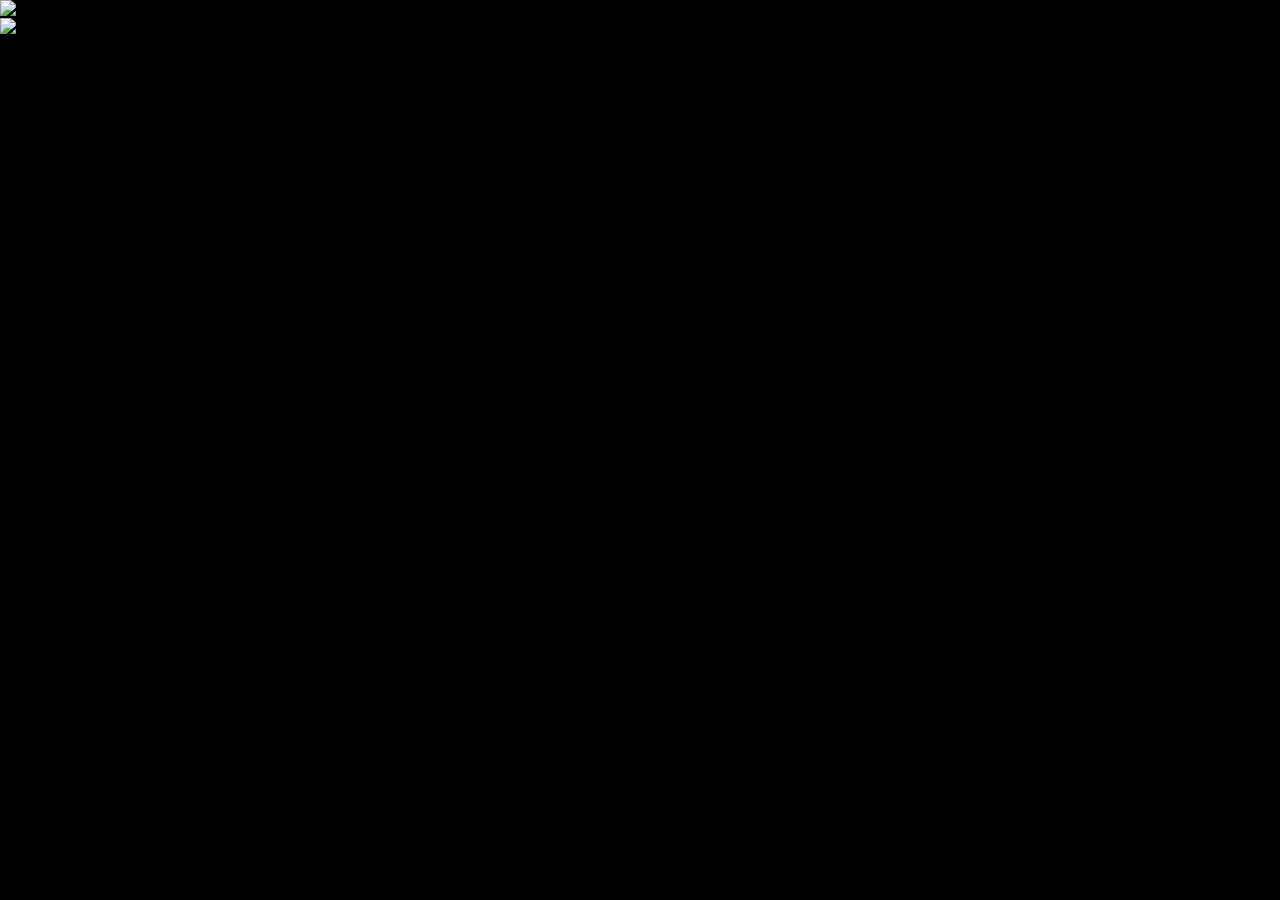
==== index.html @ 99557c1d "second commit" ====
<!doctype html>
<html lang="en">
  <head>
    <!-- Required meta tags -->
    <meta charset="utf-8">
    <meta name="viewport" content="width=device-width, initial-scale=1">

    <!-- Bootstrap CSS -->
    <link href="https://cdn.jsdelivr.net/npm/bootstrap@5.1.3/dist/css/bootstrap.min.css" rel="stylesheet" integrity="sha384-1BmE4kWBq78iYhFldvKuhfTAU6auU8tT94WrHftjDbrCEXSU1oBoqyl2QvZ6jIW3" crossorigin="anonymous">
    <!-- CSS HOJAS DE ESTILO GLAUCIA HEADER-->
    <link rel="stylesheet" href="assets/css/buttonstyle.css">
    <link rel="stylesheet" href="assets/css/header-style.css">
    <!-- CSS HOJAS DE ESTILO PAULA -->  
    <link href="assets/css/styles.css" rel="stylesheet">
    <link href="assets/css/styles2.css" rel="stylesheet">
    
    <title>VIDEOTON</title>
  </head>
  <body>
     <header class="container-fluid">
           <div class="row">
             <div class="col-3 align-self-center ">
               <img src="assets/img/logotipo.jpg" id="logo" alt="logo">
             </div>
             <div class="col-9 align-self-center">
               <img src="assets/img/collage-header.jpg" class="img-fluid" alt="collage de peliculas">
             </div>
           </div>
       </header>
       <div class='wrapper'>
         <div role='button' class='retro-btn'>
           <a class='btn'>
             <span class='btn-inner'>
               <span class='content-wrapper'>
                 <span class='btn-content'>
                   <span class='btn-content-inner' label='INICIO'>
                   </span>
                 </span>
               </span>
             </span>
           </a>
         </div>
       </div>
       <div class='wrapper'>
         <div role='button' class='retro-btn'>
           <a class='btn'>
             <span class='btn-inner'>
               <span class='content-wrapper'>
                 <span class='btn-content'>
                   <span class='btn-content-inner' label='ADMINISTRADOR'>
                   </span>
                 </span>
               </span>
             </span>
           </a>
         </div>
       </div>

<!-- POSTER PELICULAS NETFLIX ANIMACION -->
<section>
      <div class="container">
        <div class="row row-cols-5">
          <div class="col">
            <img class="coverImage">
            <p class="paragraph-title">Jurassic Park</p>
            </div>
            <div class="col">
              <img class="coverImage">
              <p class="paragraph-title">Jurassic Park</p>
              </div>
              <div class="col">
                <img class="coverImage">
                <p class="paragraph-title">Jurassic Park</p>
                </div>
                <div class="col">
                  <img class="coverImage">
                  <p class="paragraph-title">Jurassic Park</p>
                  </div>
                  <div class="col">
                    <img class="coverImage">
                    <p class="paragraph-title">Jurassic Park</p>
                    </div>
              </div>
          </div>
        
</section>
<section>
  <div class="container">
    <div class="row row-cols-5">
      <div class="col">
        <img class="coverImage">
        <p class="paragraph-title">Jurassic Park</p>
        </div>
        <div class="col">
          <img class="coverImage">
          <p class="paragraph-title">Jurassic Park</p>
          </div>
          <div class="col">
            <img class="coverImage">
            <p class="paragraph-title">Jurassic Park</p>
            </div>
            <div class="col">
              <img class="coverImage">
              <p class="paragraph-title">Jurassic Park</p>
              </div>
              <div class="col">
                <img class="coverImage">
                <p class="paragraph-title">Jurassic Park</p>
                </div>
          </div>
      </div>
    
</section>
<section>
  <div class="container">
    <div class="row row-cols-5">
      <div class="col">
        <img class="coverImage">
        <p class="paragraph-title">Jurassic Park</p>
        </div>
        <div class="col">
          <img class="coverImage">
          <p class="paragraph-title">Jurassic Park</p>
          </div>
          <div class="col">
            <img class="coverImage">
            <p class="paragraph-title">Jurassic Park</p>
            </div>
            <div class="col">
              <img class="coverImage">
              <p class="paragraph-title">Jurassic Park</p>
              </div>
              <div class="col">
                <img class="coverImage">
                <p class="paragraph-title">Jurassic Park</p>
                </div>
          </div>
      </div>
    
</section>
<section>
  <div class="container">
    <div class="row row-cols-5">
      <div class="col">
        <img class="coverImage">
        <p class="paragraph-title">Jurassic Park</p>
        </div>
        <div class="col">
          <img class="coverImage">
          <p class="paragraph-title">Jurassic Park</p>
          </div>
          <div class="col">
            <img class="coverImage">
            <p class="paragraph-title">Jurassic Park</p>
            </div>
            <div class="col">
              <img class="coverImage">
              <p class="paragraph-title">Jurassic Park</p>
              </div>
              <div class="col">
                <img class="coverImage">
                <p class="paragraph-title">Jurassic Park</p>
                </div>
          </div>
      </div>
    
</section>
  

    <!-- Optional JavaScript; choose one of the two! -->

    <!-- Option 1: Bootstrap Bundle with Popper -->
    <script src="https://cdn.jsdelivr.net/npm/bootstrap@5.1.3/dist/js/bootstrap.bundle.min.js" integrity="sha384-ka7Sk0Gln4gmtz2MlQnikT1wXgYsOg+OMhuP+IlRH9sENBO0LRn5q+8nbTov4+1p" crossorigin="anonymous"></script>
    <script src="assets/javascript/jquery-3.6.0.js"></script>
    <script src="assets/javascript/pelis.json"> </script>
    <script type="text/JavaScript">
          let peli0 = peliculas[2].coverImage;
          console.log(peli0);
          $('.coverImage').attr('src', peli0);
    </script>
    <script src="assets/javascript/animation.js" type="text/javascript"></script>
    <script src="assets/javascript/buttonsapp.js" type="text/javascript"></script>
    <!-- Option 2: Separate Popper and Bootstrap JS -->
    <!--
    <script src="https://cdn.jsdelivr.net/npm/@popperjs/core@2.10.2/dist/umd/popper.min.js" integrity="sha384-7+zCNj/IqJ95wo16oMtfsKbZ9ccEh31eOz1HGyDuCQ6wgnyJNSYdrPa03rtR1zdB" crossorigin="anonymous"></script>
    <script src="https://cdn.jsdelivr.net/npm/bootstrap@5.1.3/dist/js/bootstrap.min.js" integrity="sha384-QJHtvGhmr9XOIpI6YVutG+2QOK9T+ZnN4kzFN1RtK3zEFEIsxhlmWl5/YESvpZ13" crossorigin="anonymous"></script>
    -->
  </body>
</html>
---- assets/css/buttonstyle.css ----
.wrapper {
  position: relative;
  display: inline-block;
  margin: 3% auto;
}

.retro-btn {
  text-transform: uppercase;
  background: 0 0;
}

.retro-btn.info .btn .btn-inner .content-wrapper .btn-content {
  background-color: #33b5e5;
}

.retro-btn .btn {
  -webkit-user-select: none;
  -moz-user-select: none;
  -ms-user-select: none;
  user-select: none;
  vertical-align: middle;
  position: relative;
  cursor: pointer;
  font-weight: 600;
  font-family: inherit;
  font-style: normal;
  letter-spacing: 0;
  text-rendering: auto;
  text-decoration: none;
  text-align: center;
  -webkit-transition: opacity 0.1s ease-out;
  transition: opacity 0.1s ease-out;
  width: 240px;
  height: 46px;
  font-size: 12px;
  text-decoration-color: initial;
 }

.retro-btn .btn, .retro-btn .btn:focus {
  outline-color: 0;
  outline-style: none;
  outline-width: 0;
}


.retro-btn .btn.btn-left .btn-content {
  -webkit-transform: skewY(-1deg);
  transform: skewY(-1deg);
}
.retro-btn .btn.btn-right:before {
  -webkit-transform: skewY(-1deg) translate3d(0, -0.5px, 0);
  transform: skewY(-1deg) translate3d(0, -0.5px, 0);
}
.retro-btn .btn.btn-right .btn-content {
  -webkit-transform: skewY(1deg);
  transform: skewY(1deg);
}
.retro-btn .btn.btn-center .btn-content {
  -webkit-transform: translate3d(0, 1px, 0);
  transform: translate3d(0, 1px, 0);
}
.retro-btn .btn.btn-active .btn-inner .content-wrapper .btn-content {
  -webkit-transition: background 0.12s ease-out, color 0.12s ease-out, -webkit-transform 0.12s ease-out;
  transition: background 0.12s ease-out, color 0.12s ease-out, -webkit-transform 0.12s ease-out;
  transition: transform 0.12s ease-out, background 0.12s ease-out, color 0.12s ease-out;
  transition: transform 0.12s ease-out, background 0.12s ease-out, color 0.12s ease-out, -webkit-transform 0.12s ease-out;
  -webkit-transform: translate3d(0, 2px, 0);
  transform: translate3d(0, 2px, 0);
}
.retro-btn .btn.btn-active .btn-inner .content-wrapper .btn-content .btn-content-inner {
  opacity: 0.1;
}
.retro-btn .btn.btn-active:before {
  -webkit-transform: translate3d(0, -3px, 0);
  transform: translate3d(0, -3px, 0);
}
.retro-btn .btn .btn-inner {
  display: block;
  height: 100%;
}
.retro-btn .btn .btn-inner .content-wrapper {
  position: relative;
  font-family: inherit;
  display: -webkit-box;
  display: -ms-flexbox;
  display: flex;
  -webkit-box-align: stretch;
  -ms-flex-align: stretch;
  align-items: stretch;
  width: 100%;
  height: calc(100% - 3px);
  margin-top: -3px;
}
.retro-btn .btn .btn-inner .content-wrapper:after, .retro-btn .btn .btn-inner .content-wrapper:before, .retro-btn .btn .btn-inner .content-wrapper .btn-content:after, .retro-btn .btn .btn-inner .content-wrapper .btn-content:before, .retro-btn .btn .btn-inner .content-wrapper .btn-content .btn-content-inner:before {
  display: block;
  position: absolute;
  width: 100%;
  height: 100%;
  top: 0;
  left: 0;
}

.retro-btn .btn .btn-inner .content-wrapper .btn-content {
  background-image: initial;
  background-color: #611dbb;
  color: #f8ebf4;
  position: relative;
  display: -webkit-box;
  display: -ms-flexbox;
  display: flex;
  -webkit-box-flex: 1;
  -ms-flex: 1;
  flex: 1;
  -webkit-box-align: center;
  -ms-flex-align: center;
  align-items: center;
  -webkit-box-pack: center;
  -ms-flex-pack: center;
  justify-content: center;
  border-radius: 3px;
  text-indent: 0;
  z-index: 3;
  overflow: hidden;
  padding: 0 16px;
  -webkit-transition: border 0.185s ease-out, background 0.185s ease-out, color 0.185s ease-out, -webkit-transform 0.185s ease-out;
  transition: border 0.185s ease-out, background 0.185s ease-out, color 0.185s ease-out, -webkit-transform 0.185s ease-out;
  transition: border 0.185s ease-out, transform 0.185s ease-out, background 0.185s ease-out, color 0.185s ease-out;
  transition: border 0.185s ease-out, transform 0.185s ease-out, background 0.185s ease-out, color 0.185s ease-out, -webkit-transform 0.185s ease-out;
}

.retro-btn .btn .btn-inner .content-wrapper .btn-content .btn-content-inner:before {
  content: attr(label);
  padding-top: 9.5px;
  font-size: 0.8em;
  font-family: "Press Start 2P", cursive;
  letter-spacing: 0.06em;
  -webkit-transition: opacity 0.3s ease-out, background-color 0.1125s ease-in;
  transition: opacity 0.3s ease-out, background-color 0.1125s ease-in;
  opacity: 1;
  z-index: -1;
}
---- assets/css/header-style.css ----
*{
    margin: 0px;
  }
  
  body { 
    background-color: black;
  }
  
  /*.header-container{
    display: inline-block;
      }*/
  
  #logo {
   
    width: 100%;
  }
  
  .row{
    margin: 0px;
  }
  
  .img-fluid {
      width: 230%;
  }
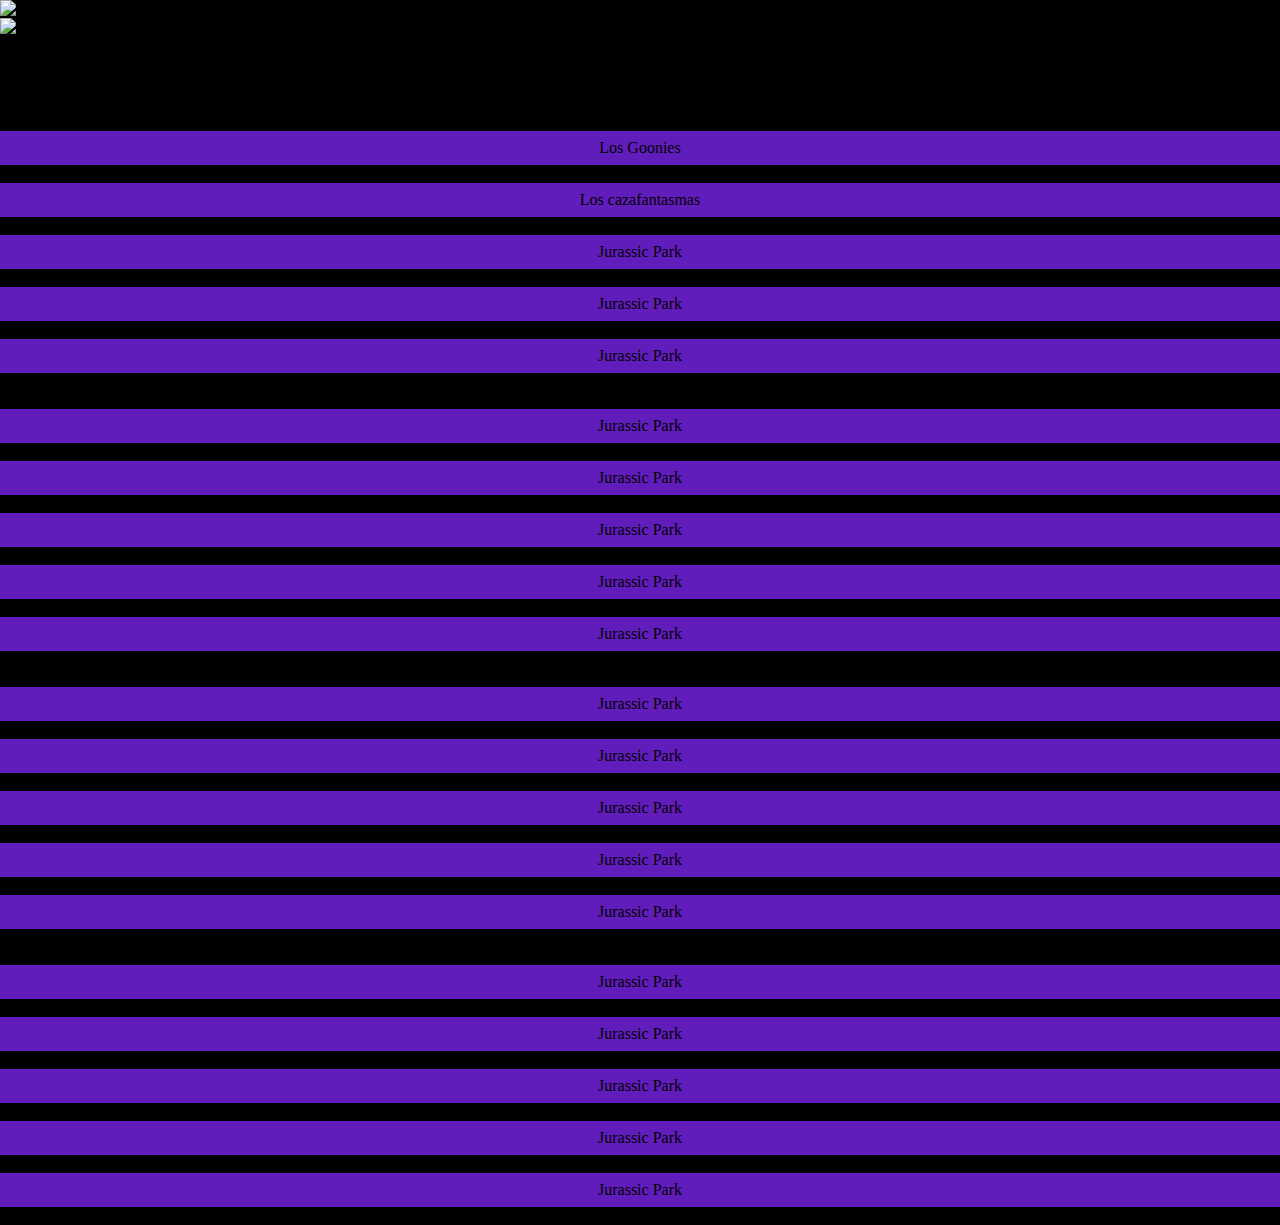
==== commit 619124f8: "goonies" ====
--- a/index.html
+++ b/index.html
@@ -20,7 +20,7 @@
      <header class="container-fluid">
            <div class="row">
              <div class="col-3 align-self-center ">
-               <img src="assets/img/logotipo.jpg" id="logo" alt="logo">
+               <a href="index.html"><img src="assets/img/logotipo.jpg" id="logo" alt="logo"></a>
              </div>
              <div class="col-9 align-self-center">
                <img src="assets/img/collage-header.jpg" class="img-fluid" alt="collage de peliculas">
@@ -29,7 +29,7 @@
        </header>
        <div class='wrapper'>
          <div role='button' class='retro-btn'>
-           <a class='btn'>
+           <a href="index.html" class='btn'>
              <span class='btn-inner'>
                <span class='content-wrapper'>
                  <span class='btn-content'>
@@ -43,7 +43,7 @@
        </div>
        <div class='wrapper'>
          <div role='button' class='retro-btn'>
-           <a class='btn'>
+           <a href="administrador.html" class='btn'>
              <span class='btn-inner'>
                <span class='content-wrapper'>
                  <span class='btn-content'>
@@ -62,11 +62,11 @@
         <div class="row row-cols-5">
           <div class="col">
             <img class="coverImage">
-            <p class="paragraph-title">Jurassic Park</p>
+            <a href="indexfichapelicula.html"><p class="paragraph-title">Los Goonies</p></a>
             </div>
             <div class="col">
               <img class="coverImage">
-              <p class="paragraph-title">Jurassic Park</p>
+              <a href="indexfichapelicula.html"><p class="paragraph-title">Los cazafantasmas</p></a>
               </div>
               <div class="col">
                 <img class="coverImage">
@@ -173,10 +173,9 @@
     <script src="https://cdn.jsdelivr.net/npm/bootstrap@5.1.3/dist/js/bootstrap.bundle.min.js" integrity="sha384-ka7Sk0Gln4gmtz2MlQnikT1wXgYsOg+OMhuP+IlRH9sENBO0LRn5q+8nbTov4+1p" crossorigin="anonymous"></script>
     <script src="assets/javascript/jquery-3.6.0.js"></script>
     <script src="assets/javascript/pelis.json"> </script>
-    <script type="text/JavaScript">
-          let peli0 = peliculas[2].coverImage;
-          console.log(peli0);
-          $('.coverImage').attr('src', peli0);
+    <script type="text/JavaScript">  
+            let peli0 = peliculas[0].coverImage;
+            $('.coverImage').attr('src', peli0);
     </script>
     <script src="assets/javascript/animation.js" type="text/javascript"></script>
     <script src="assets/javascript/buttonsapp.js" type="text/javascript"></script>
--- a/assets/css/styles.css
+++ b/assets/css/styles.css
@@ -0,0 +1,197 @@
+body {
+    background-color: black;
+}
+
+#flex-container {
+    display: flex;
+    
+    
+}
+
+#logotipo {
+    margin: 2%;
+    width: 85%;
+}
+
+#collage {
+    margin: 2%;
+    width: 95%;
+}
+
+
+
+.coverImage {
+    width: 101%;
+}
+
+
+a {
+    text-decoration: none;
+    color: inherit;
+  }
+  a:visited {
+    text-decoration: none;
+    color: inherit;
+  }
+  a:hover {
+    text-decoration: none;
+    color: inherit;
+  }
+  
+
+
+/*Small devices (landscape phones, 390px and up)*/
+@media (min-width: 390px) { 
+    .col {
+        background-color: black;
+        margin: 2%;
+        display: inline;
+        width: 20%;
+       
+    }
+    
+    .container2 {
+        align-self: center;
+    }
+
+    .paragraph-title {
+        background-color: #611dbb;        ;
+        color: black;
+        text-align: center;
+        padding: 8px;
+    }
+
+    .paragraph-title:hover {
+        background-color: #ceb442;
+    }
+    a {
+        text-decoration: none;
+        color: inherit;
+      }
+      a:visited{ 
+        text-decoration: none;
+        color: inherit;
+      }
+      a:hover {
+        text-decoration: none;
+        color: inherit;
+      }      
+ }
+
+/*Medium devices (tablets, 768px and up)*/
+@media (min-width: 768px) { 
+    .col {
+        background-color: black;
+        margin: 2%;
+        display: inline;
+        width: 20%;
+       
+    }
+    
+    .container2 {
+        align-self: center;
+    }
+
+    .paragraph-title {
+        background-color: #611dbb;        ;
+        color: black;
+        text-align: center;
+        padding: 8px;
+    }
+
+    .paragraph-title:hover {
+        background-color: #ceb442;
+    }
+    a {
+        text-decoration: none;
+        color: inherit;
+      }
+      a:visited {
+        text-decoration: none;
+        color: inherit;
+      }
+      a:hover {
+        text-decoration: none;
+        color: inherit;
+      }     
+}
+
+/* Large devices (desktops, 992px and up) */
+@media (min-width: 992px) { 
+    .col {
+        background-color: black;
+        margin: 2%;
+        display: inline;
+        width: 20%;
+       
+    }
+    
+    .container2 {
+        align-self: center;
+    }
+
+    .paragraph-title {
+        background-color: #611dbb;        ;
+        color: black;
+        text-align: center;
+        padding: 8px;
+    }
+
+    .paragraph-title:hover {
+        background-color: #ceb442;
+    }    
+    a {
+        text-decoration: none;
+        color: inherit;
+      }
+      a:visited {
+        text-decoration: none;
+        color: inherit;
+      }
+      a:hover {
+        text-decoration: none;
+        color: inherit;
+      }   
+
+
+ }
+
+
+/* Extra large devices (large desktops, 1200px and up) */
+@media (min-width: 1200px) { 
+    .col {
+        background-color: black;
+        margin: 2%;
+        display: inline;
+        width: 20%;
+       
+    }
+    
+    .container2 {
+        align-self: center;
+    }
+
+    .paragraph-title {
+        background-color: #611dbb;        ;
+        color: black;
+        text-align: center;
+        padding: 8px;
+    }
+
+    .paragraph-title:hover {
+        background-color: #ceb442;
+    }
+    a {
+        text-decoration: none;
+        color: inherit;
+      }
+      a:visited {
+        text-decoration: none;
+        color: inherit;
+      }
+      a:hover {
+        text-decoration: none;
+        color: inherit;
+      }    
+ }
+ 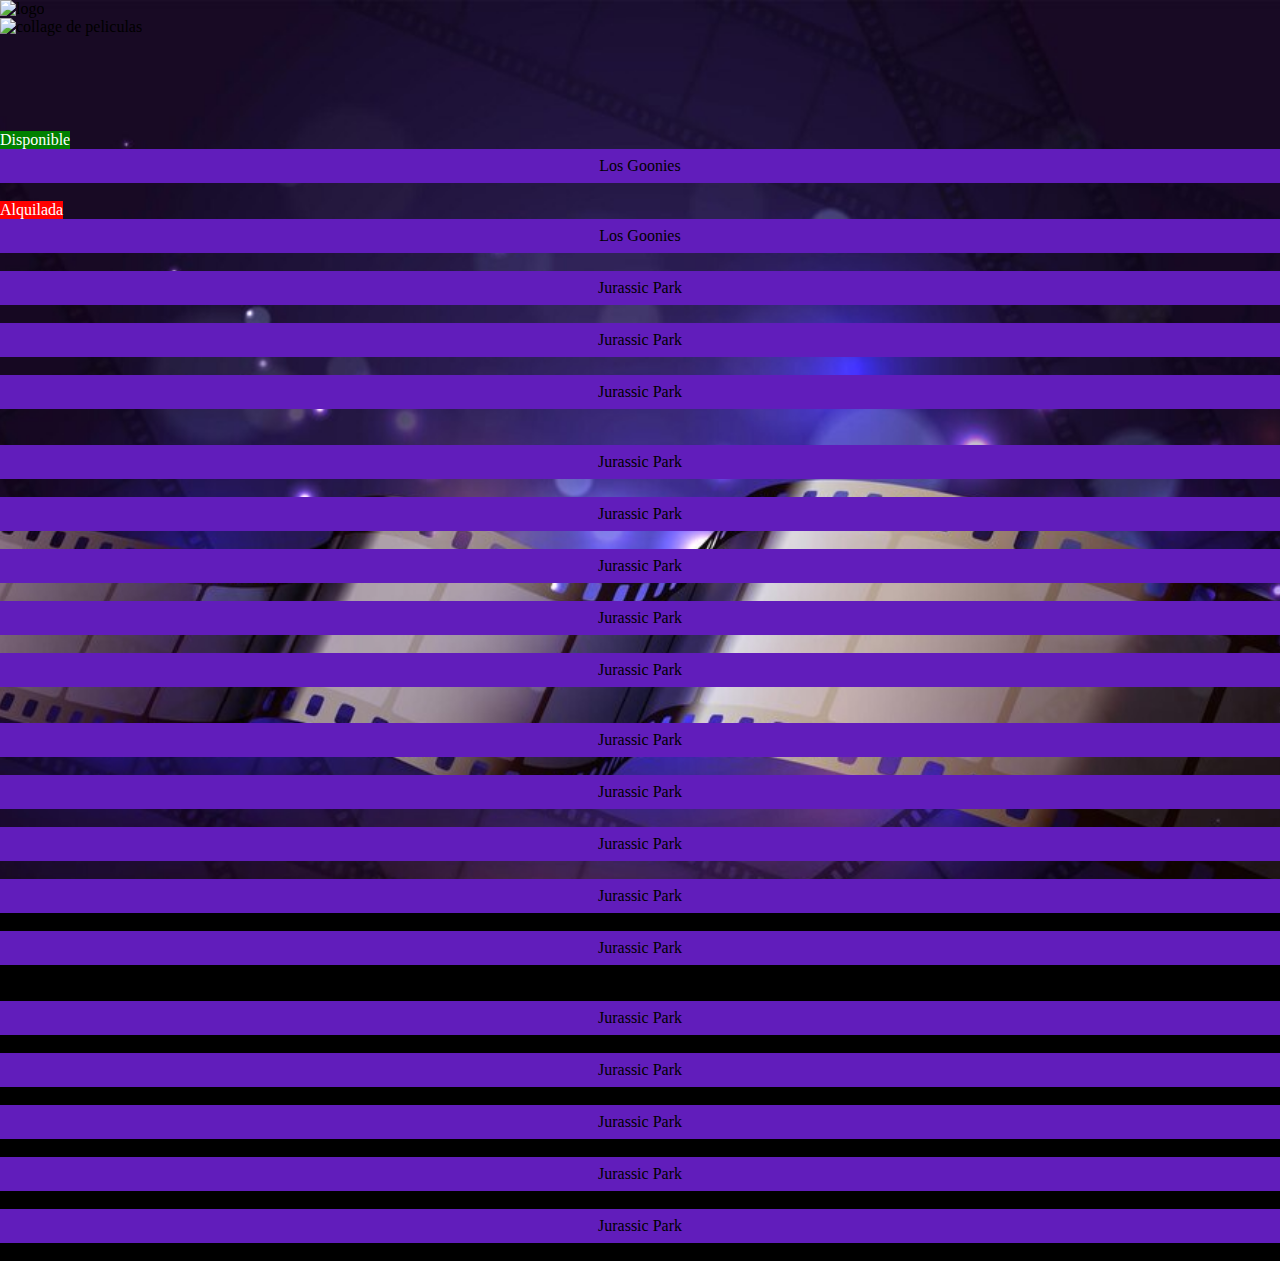
==== commit a496a13d: "Merge pull request #6 from PAULAdjs1/feature/organizadorPeliculas" ====
--- a/index.html
+++ b/index.html
@@ -61,16 +61,30 @@
       <div class="container">
         <div class="row row-cols-5">
           <div class="col">
-            <img class="coverImage">
-            <a href="indexfichapelicula.html"><p class="paragraph-title">Los Goonies</p></a>
-            </div>
-            <div class="col">
-              <img class="coverImage">
-              <a href="indexfichapelicula.html"><p class="paragraph-title">Los cazafantasmas</p></a>
-              </div>
-              <div class="col">
-                <img class="coverImage">
-                <p class="paragraph-title">Jurassic Park</p>
+            <div class="example-1 card">
+              <div class="dispo">
+                <span class="disponible">Disponible</span>
+              </div>
+            </div>
+            <img class="coverImage">
+            <a href="indexfichapelicula.html">
+              <p class="paragraph-title">Los Goonies</p>
+            </a>
+          </div>
+          <div class="col">
+            <div class="example-1 card">
+              <div class="rented">
+                <span class="nodisponible">Alquilada</span>
+              </div>
+            </div>
+            <img class="coverImage">
+            <a href="indexfichapelicula.html">
+              <p class="paragraph-title">Los Goonies</p>
+            </a>
+          </div>
+          <div class="col">
+            <img class="coverImage">
+            <p class="paragraph-title">Jurassic Park</p>
                 </div>
                 <div class="col">
                   <img class="coverImage">
--- a/assets/css/styles.css
+++ b/assets/css/styles.css
@@ -1,7 +1,3 @@
-body {
-    background-color: black;
-}
-
 #flex-container {
     display: flex;
     
@@ -42,8 +38,18 @@
 
 /*Small devices (landscape phones, 390px and up)*/
 @media (min-width: 390px) { 
+  body{
+    background-image: url(/assets/img/fondo-azul2.jpg);
+   /* Center and scale the image nicely */
+   background-position: center;
+   background-repeat: no-repeat;
+   background-size: cover;
+   background-attachment: fixed;
+}
+
+
     .col {
-        background-color: black;
+       
         margin: 2%;
         display: inline;
         width: 20%;
@@ -80,8 +86,19 @@
 
 /*Medium devices (tablets, 768px and up)*/
 @media (min-width: 768px) { 
-    .col {
-        background-color: black;
+  body{
+    background-image: url(/assets/img/fondo-azul2.jpg);
+   /* Center and scale the image nicely */
+   background-position: center;
+   background-repeat: no-repeat;
+   background-size: cover;
+   background-attachment: fixed;
+}
+ 
+  
+  
+  .col {
+        
         margin: 2%;
         display: inline;
         width: 20%;
@@ -118,8 +135,18 @@
 
 /* Large devices (desktops, 992px and up) */
 @media (min-width: 992px) { 
-    .col {
-        background-color: black;
+  body{
+    background-image: url(/assets/img/fondo-azul2.jpg);
+   /* Center and scale the image nicely */
+   background-position: center;
+   background-repeat: no-repeat;
+   background-size: cover;
+   background-attachment: fixed;
+}
+  
+  
+  .col {
+        
         margin: 2%;
         display: inline;
         width: 20%;
@@ -159,8 +186,19 @@
 
 /* Extra large devices (large desktops, 1200px and up) */
 @media (min-width: 1200px) { 
-    .col {
-        background-color: black;
+  body{
+    background-image: url(/assets/img/fondo-azul2.jpg);
+   /* Center and scale the image nicely */
+   background-position: center;
+   background-repeat: no-repeat;
+   background-size: cover;
+   background-attachment: fixed;
+}
+  
+  
+  
+  .col {
+        
         margin: 2%;
         display: inline;
         width: 20%;
@@ -192,6 +230,35 @@
       a:hover {
         text-decoration: none;
         color: inherit;
-      }    
+      }  
+     
+      .example-1 {
+    width: fit-content;}
+  
+      .dispo {
+        position: absolute;
+        background-color: green;
+        color: #fff;
+        padding-bottom: 0%;
+      }
+      .dispo span .disponible{
+        text-align: center;
+        color: white;
+        font-size: 12px;
+        text-transform: uppercase;
+      }
+     
+      .rented {
+        position: absolute;
+        background-color: red;
+        color: #fff;
+        padding-bottom: 0%;
+      }
+      .rented span .nodisponible{
+        text-align: center;
+        color: white;
+        font-size: 12px;
+        text-transform: uppercase;
+      }
  }
  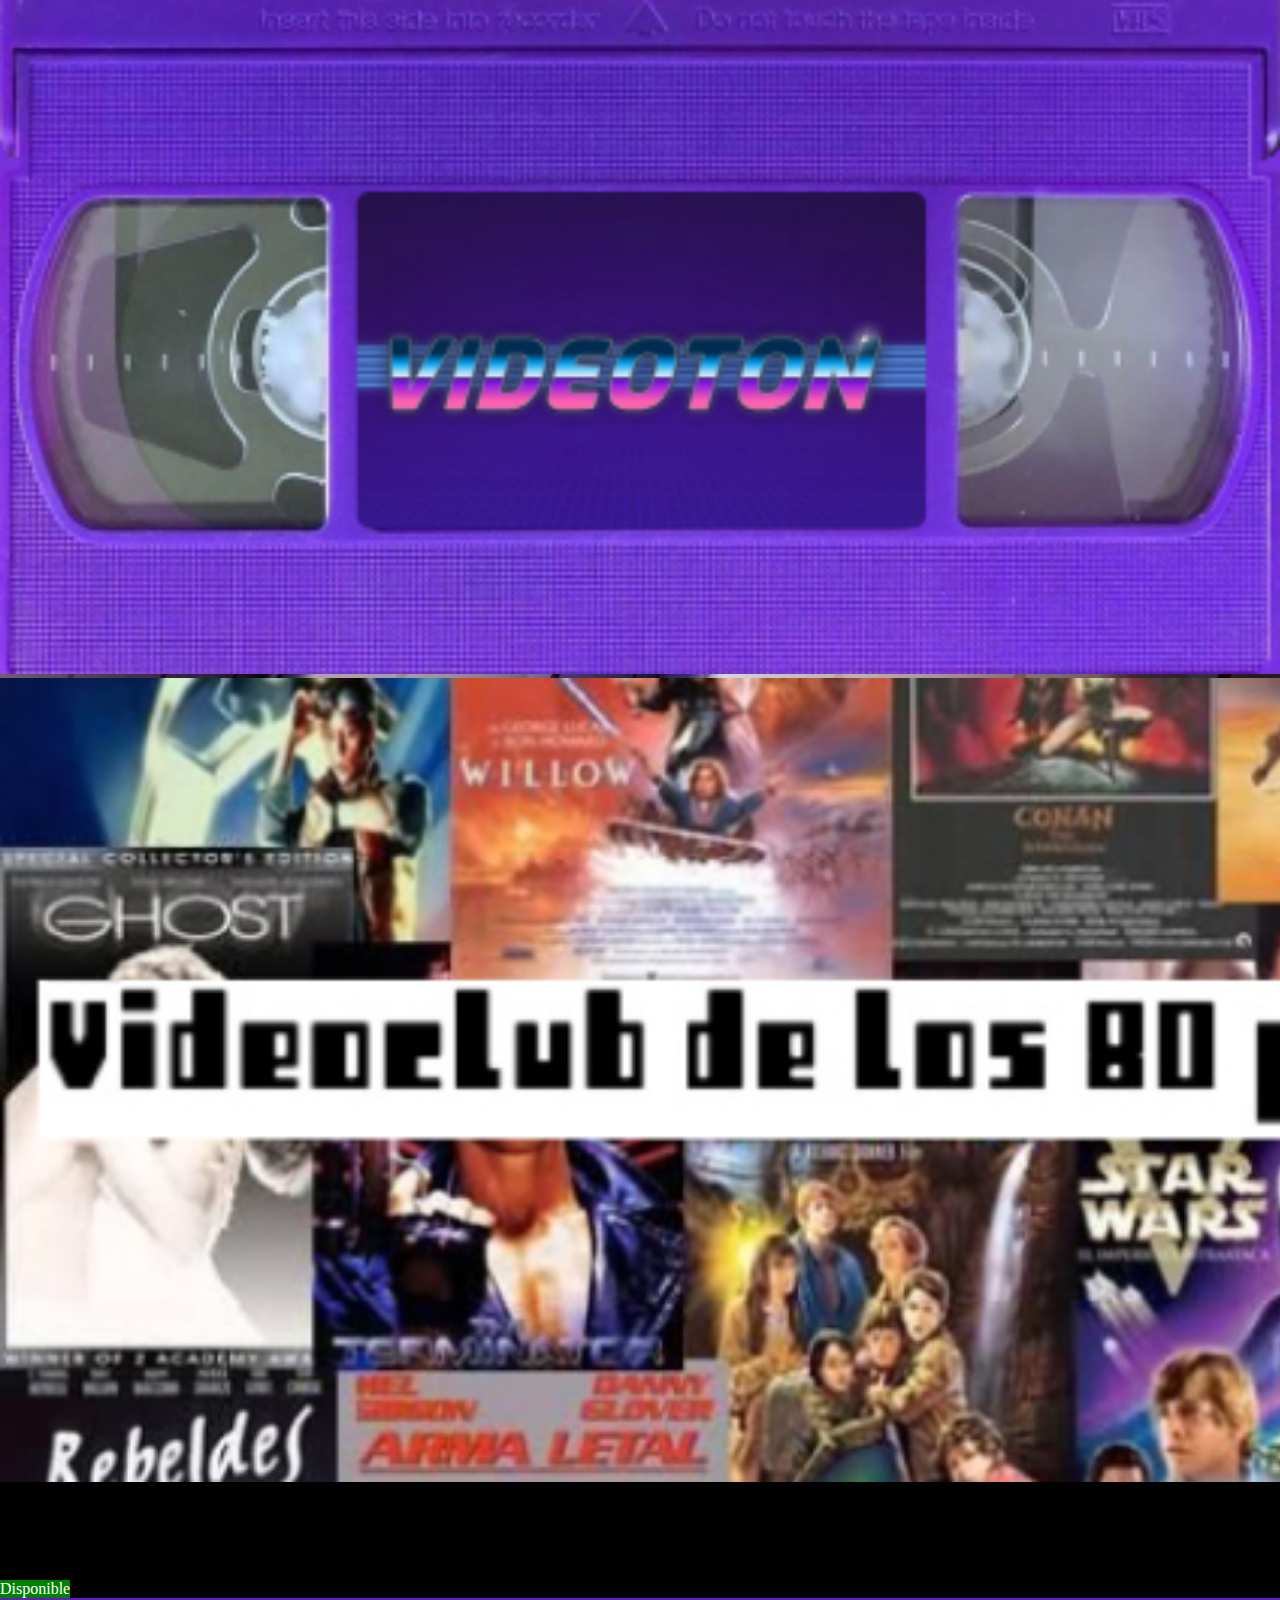
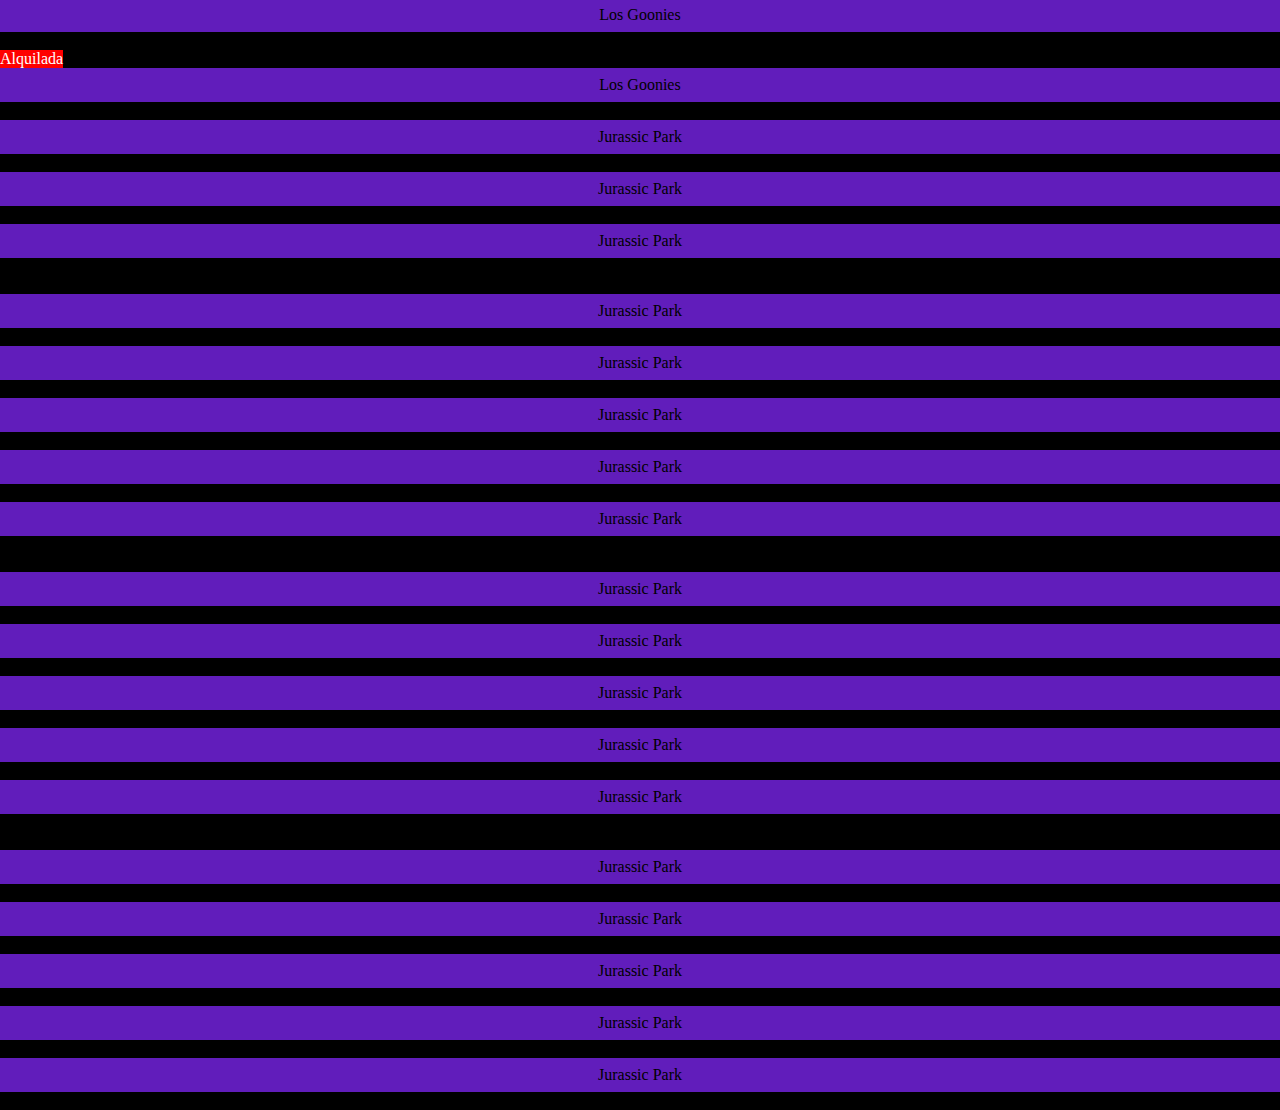
==== commit f9fa3ae2: "logot png" ====
--- a/index.html
+++ b/index.html
@@ -20,7 +20,7 @@
      <header class="container-fluid">
            <div class="row">
              <div class="col-3 align-self-center ">
-               <a href="index.html"><img src="assets/img/logotipo.jpg" id="logo" alt="logo"></a>
+               <a href="index.html"><img src="assets/img/logo videoton morado 1.png" id="logo" alt="logo"></a>
              </div>
              <div class="col-9 align-self-center">
                <img src="assets/img/collage-header.jpg" class="img-fluid" alt="collage de peliculas">
